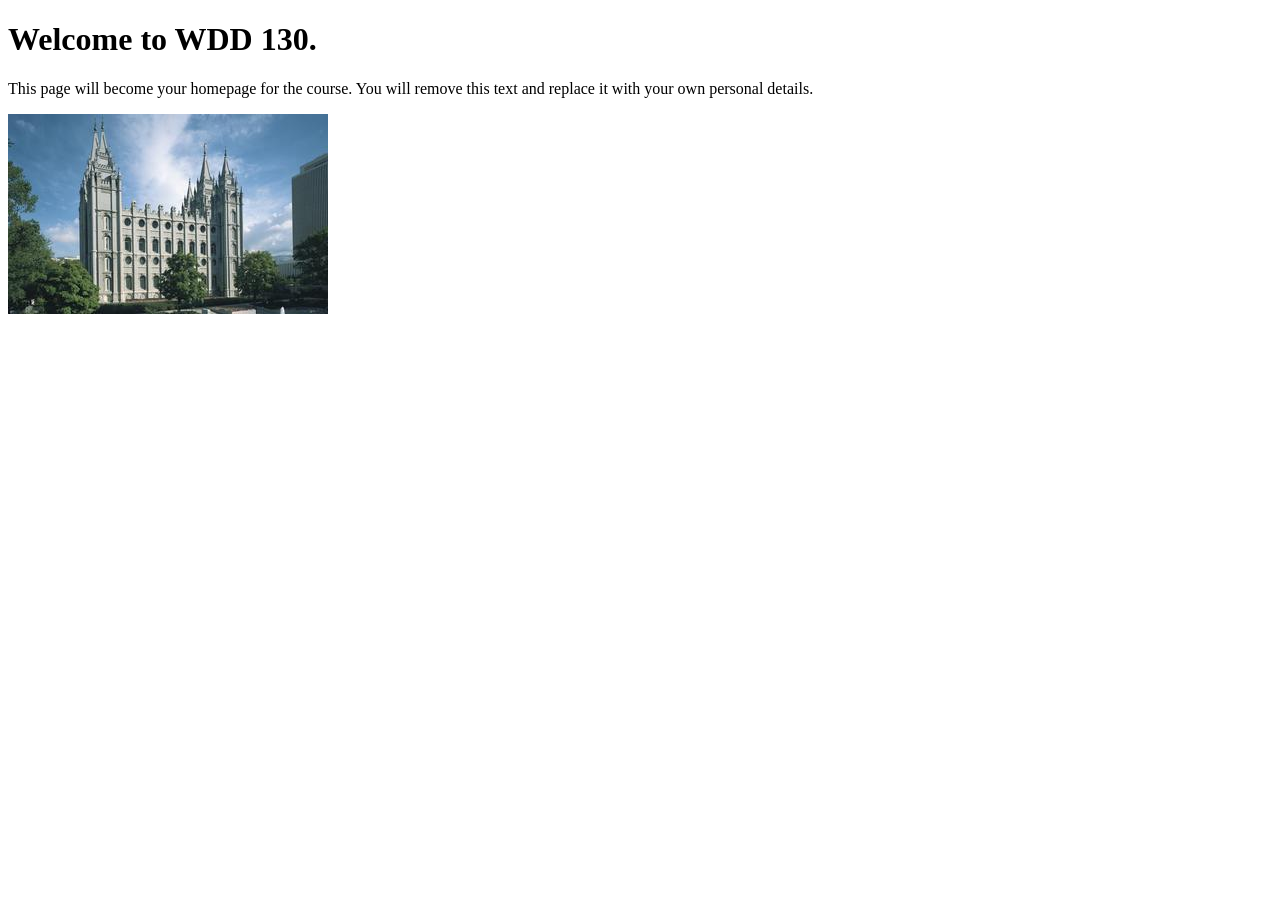
==== index.html @ 3cbc57b6 "Initial commit" ====
<!DOCTYPE html>
<html lang="en">
<head>
    <meta charset="UTF-8">
    <meta name="viewport" content="width=device-width, initial-scale=1.0">
    <title>WDD 130 | Personal Homepage</title>
</head>
<body>
    <h1>Welcome to WDD 130.</h1>
    <p>This page will become your homepage for the course. You will remove this text and replace it with your own personal details.</p>

    <img src="images/salt-lake-temple.jpg" alt="The Salt Lake Temple.">
</body>
</html>
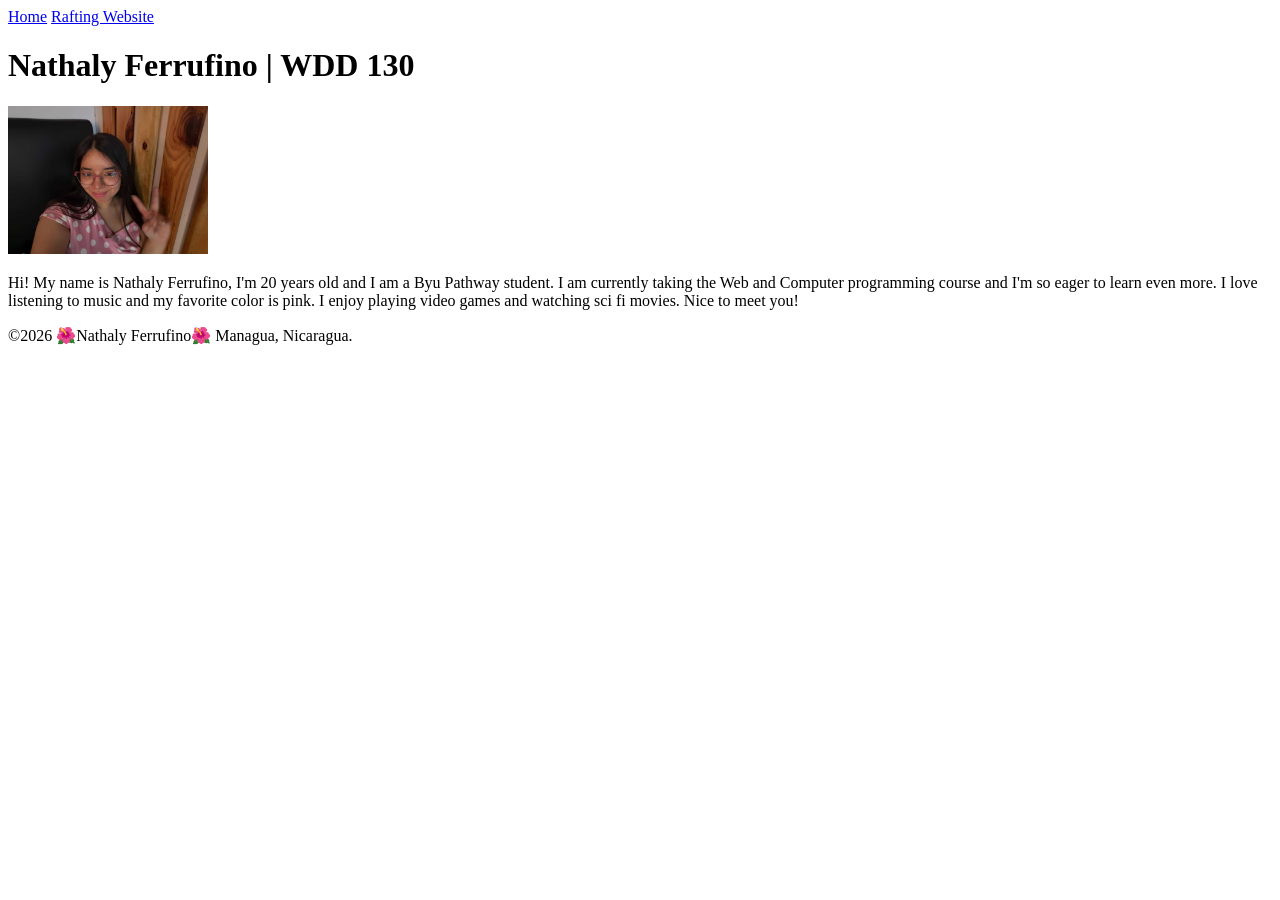
==== commit 7632d705: "completed the home page assignment." ====
--- a/index.html
+++ b/index.html
@@ -1,14 +1,31 @@
 <!DOCTYPE html>
 <html lang="en">
+
 <head>
     <meta charset="UTF-8">
     <meta name="viewport" content="width=device-width, initial-scale=1.0">
-    <title>WDD 130 | Personal Homepage</title>
+    <title>Nathaly Ferrufino | WDD 130</title>
 </head>
+
 <body>
-    <h1>Welcome to WDD 130.</h1>
-    <p>This page will become your homepage for the course. You will remove this text and replace it with your own personal details.</p>
+    <header>
+        <nav>
+            <a href="#">Home</a>
+            <a href="wwr/">Rafting Website</a>
+        </nav>
+    </header>
+    <main>
+        <h1>Nathaly Ferrufino | WDD 130</h1>
+        <img src="images/profile.jpg" alt="Nathaly Ferrufino Profile Picture" width="200">
+        <p>Hi! My name is Nathaly Ferrufino, I'm 20 years old and I am a Byu Pathway student. I am currently taking the
+            Web and Computer programming course and I'm so eager to learn even more.
+            I love listening to music and my favorite color is pink. I enjoy playing video games and watching sci fi
+            movies. Nice to meet you!
+        </p>
+    </main>
+    <footer>
+        <p>  ©️2026 🌺Nathaly Ferrufino🌺 Managua, Nicaragua.</p>
+    </footer>
+</body>
 
-    <img src="images/salt-lake-temple.jpg" alt="The Salt Lake Temple.">
-</body>
 </html>
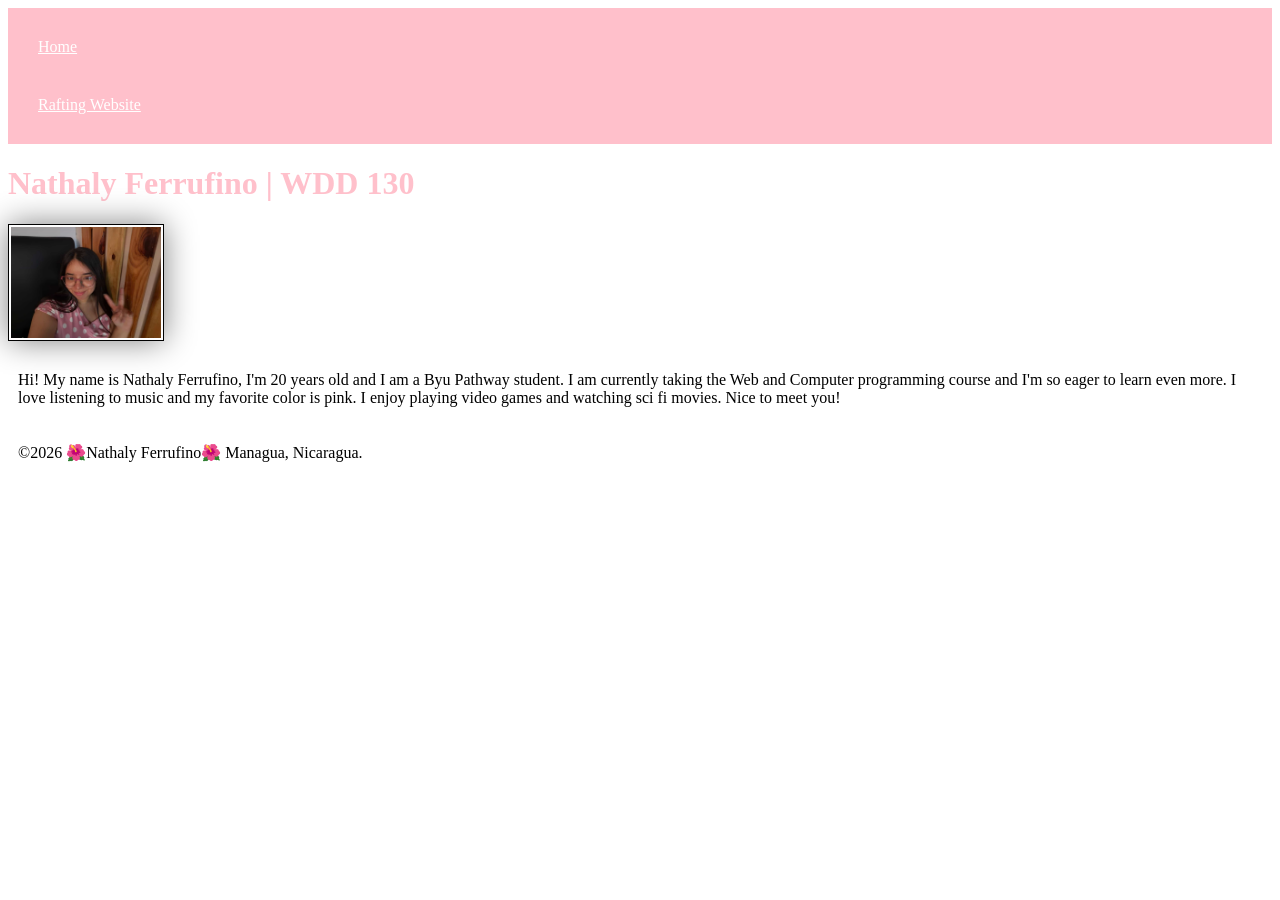
==== commit 332041d3: "completed the introduction to css activity and linked css to my page" ====
--- a/index.html
+++ b/index.html
@@ -5,6 +5,7 @@
     <meta charset="UTF-8">
     <meta name="viewport" content="width=device-width, initial-scale=1.0">
     <title>Nathaly Ferrufino | WDD 130</title>
+    <link rel="stylesheet" href="styles/styles.css">
 </head>
 
 <body>
@@ -24,7 +25,7 @@
         </p>
     </main>
     <footer>
-        <p>  ©️2026 🌺Nathaly Ferrufino🌺 Managua, Nicaragua.</p>
+        <p> ©️2026 🌺Nathaly Ferrufino🌺 Managua, Nicaragua.</p>
     </footer>
 </body>
 
--- a/styles/styles.css
+++ b/styles/styles.css
@@ -0,0 +1,26 @@
+nav {
+    background-color: pink;
+    padding: 10px;
+}
+
+nav a {
+    color: white;
+    display: block;
+    padding: 20px;
+}
+
+h1 {
+    color: pink;
+}
+
+img {
+    width: 150px;
+    height: auto;
+    border: 1px solid black;
+    padding: 2px;
+    box-shadow: 0 0 30px gray;
+}
+
+p {
+    padding: 10px;
+}
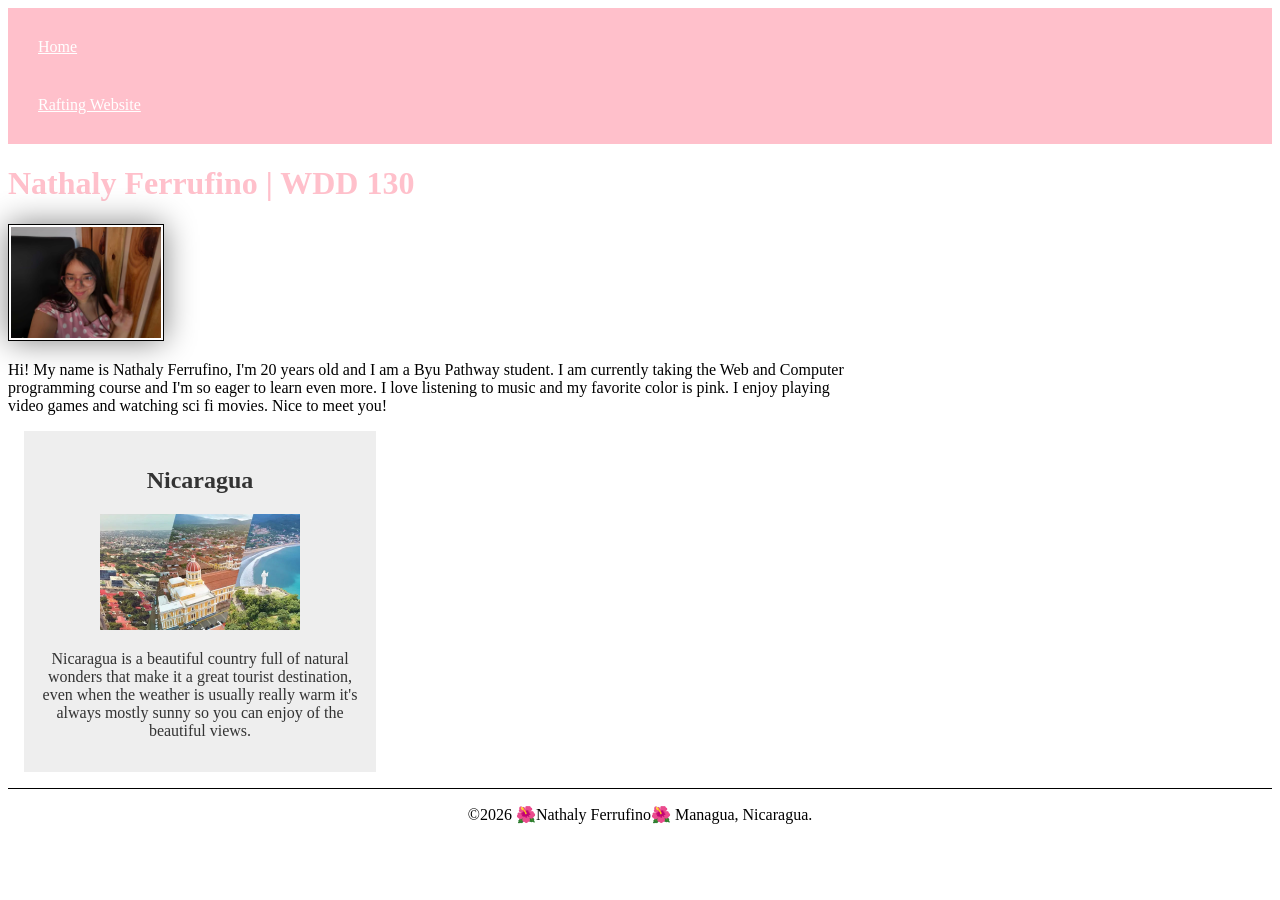
==== commit e66cc654: "home page enhancement assigment completed, first draft." ====
--- a/index.html
+++ b/index.html
@@ -5,6 +5,9 @@
     <meta charset="UTF-8">
     <meta name="viewport" content="width=device-width, initial-scale=1.0">
     <title>Nathaly Ferrufino | WDD 130</title>
+    <meta name="description"
+        content="My name is Nathaly Ferrufino and I'm currently studying the Web fundamentals course, this page was created to introduce myself and get to know me a little better!.">
+    <meta name="author" content="Nathaly Ferrufino">
     <link rel="stylesheet" href="styles/styles.css">
 </head>
 
@@ -24,6 +27,12 @@
             movies. Nice to meet you!
         </p>
     </main>
+    <aside>
+        <h2>Nicaragua</h2>
+        <img src="images/nicaragua.jpg" alt="Nicaragua landscapes" width="200">
+        <p>Nicaragua is a beautiful country full of natural wonders that make it a great tourist destination, even when
+            the weather is usually really warm it's always mostly sunny so you can enjoy of the beautiful views.</p>
+    </aside>
     <footer>
         <p> ©️2026 🌺Nathaly Ferrufino🌺 Managua, Nicaragua.</p>
     </footer>
--- a/styles/styles.css
+++ b/styles/styles.css
@@ -13,7 +13,7 @@
     color: pink;
 }
 
-img {
+main img {
     width: 150px;
     height: auto;
     border: 1px solid black;
@@ -22,5 +22,30 @@
 }
 
 p {
-    padding: 10px;
+    padding: 0;
+}
+
+main {
+    max-width: 840px;
+}
+
+aside {
+    width: 20rem;
+    margin: 1rem;
+    border: 1px solid rgb(0, 0, 0 / 0.2);
+    padding: 1rem;
+    background-color: #eee;
+    color: #333;
+    text-align: center;
+}
+
+aside img {
+    width: 200px;
+    height: auto;
+}
+
+footer {
+    margin-top: 15px;
+    border-top: 1px solid #000;
+    text-align: center;
 }
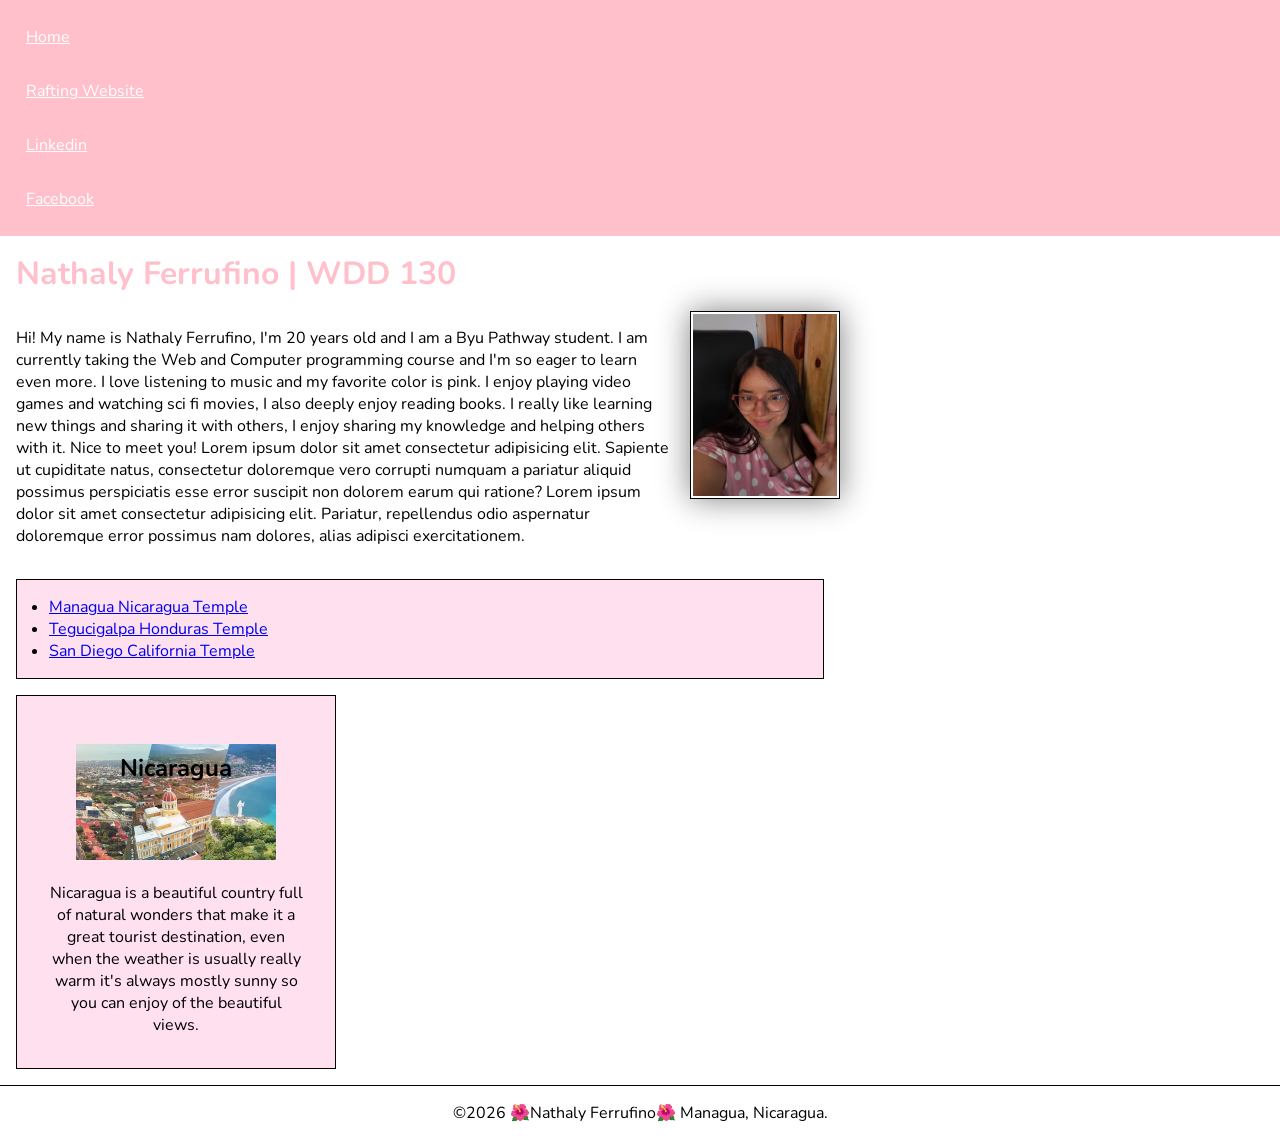
==== commit 720c5b39: "completed code-along activity" ====
--- a/index.html
+++ b/index.html
@@ -5,10 +5,12 @@
     <meta charset="UTF-8">
     <meta name="viewport" content="width=device-width, initial-scale=1.0">
     <title>Nathaly Ferrufino | WDD 130</title>
-    <meta name="description"
-        content="My name is Nathaly Ferrufino and I'm currently studying the Web fundamentals course, this page was created to introduce myself and get to know me a little better!.">
+    <meta name="description" content="This page was created to introduce myself and get to know me a little better.">
     <meta name="author" content="Nathaly Ferrufino">
     <link rel="stylesheet" href="styles/styles.css">
+   <link rel="preconnect" href="https://fonts.googleapis.com">
+<link rel="preconnect" href="https://fonts.gstatic.com" crossorigin>
+<link href="https://fonts.googleapis.com/css2?family=Nunito&display=swap" rel="stylesheet">
 </head>
 
 <body>
@@ -16,6 +18,9 @@
         <nav>
             <a href="#">Home</a>
             <a href="wwr/">Rafting Website</a>
+            <a href="https://linkedin.com.">Linkedin</a>
+            <a href="https://www.facebook.com/nathalymarcela.ferrufinoescobar.3/?locale=es_LA">Facebook</a>
+
         </nav>
     </header>
     <main>
@@ -24,10 +29,23 @@
         <p>Hi! My name is Nathaly Ferrufino, I'm 20 years old and I am a Byu Pathway student. I am currently taking the
             Web and Computer programming course and I'm so eager to learn even more.
             I love listening to music and my favorite color is pink. I enjoy playing video games and watching sci fi
-            movies. Nice to meet you!
+            movies, I also deeply enjoy reading books. I really like learning new things and sharing it with others, I
+            enjoy sharing my knowledge and
+            helping others with it. Nice to meet you! Lorem ipsum dolor sit amet consectetur adipisicing elit. Sapiente
+            ut cupiditate natus, consectetur doloremque vero corrupti numquam a pariatur aliquid possimus perspiciatis
+            esse error suscipit non dolorem earum qui ratione? Lorem ipsum dolor sit amet consectetur adipisicing elit.
+            Pariatur, repellendus odio aspernatur doloremque error possimus nam dolores, alias adipisci exercitationem.
         </p>
+        <ul class="box indent">
+            <li><a href="https://www.churchofjesuschrist.org/temples/details/managua-nicaragua-temple?lang=eng"
+                    target="_blank" rel="noopener">Managua Nicaragua Temple</a></li>
+            <li><a href="https://www.churchofjesuschrist.org/temples/details/tegucigalpa-honduras-temple?lang=eng"
+                    target="_blank" rel="noopener">Tegucigalpa Honduras Temple</a></li>
+            <li><a href="https://www.churchofjesuschrist.org/temples/details/san-diego-california-temple?lang=eng"
+                    target="_blank" rel="noopener">San Diego California Temple</a></li>
+        </ul>
     </main>
-    <aside>
+    <aside class="box">
         <h2>Nicaragua</h2>
         <img src="images/nicaragua.jpg" alt="Nicaragua landscapes" width="200">
         <p>Nicaragua is a beautiful country full of natural wonders that make it a great tourist destination, even when
--- a/styles/styles.css
+++ b/styles/styles.css
@@ -1,3 +1,14 @@
+* {
+    margin: 0;
+    padding: 0;
+    box-sizing: border-box;
+}
+
+body {
+font-size: 16px;
+font-family: nunito, Arial, sans-serif;
+}
+
 nav {
     background-color: pink;
     padding: 10px;
@@ -6,23 +17,26 @@
 nav a {
     color: white;
     display: block;
-    padding: 20px;
+    padding: 1rem;
 }
 
 h1 {
     color: pink;
+    padding: 1rem;
 }
 
 main img {
+    float: right;
     width: 150px;
     height: auto;
     border: 1px solid black;
     padding: 2px;
     box-shadow: 0 0 30px gray;
+    margin: 0 0 1rem 1rem;
 }
 
 p {
-    padding: 0;
+    padding: 1rem;
 }
 
 main {
@@ -32,7 +46,7 @@
 aside {
     width: 20rem;
     margin: 1rem;
-    border: 1px solid rgb(0, 0, 0 / 0.2);
+    border: 1px solid rgb(0, 0, 0/ 0.2);
     padding: 1rem;
     background-color: #eee;
     color: #333;
@@ -42,10 +56,37 @@
 aside img {
     width: 200px;
     height: auto;
+    /* Using auto on the height avoids distorting the image */
 }
 
 footer {
     margin-top: 15px;
     border-top: 1px solid #000;
     text-align: center;
+}
+
+/* Class Selectors */
+
+.box {
+    border: 1px solid black;
+    margin: 1rem;
+    padding: 1rem;
+    background-color: #ffe0ee;
+    color: #000;
+}
+
+.indent {
+    padding-left: 2rem;
+}
+
+aside {
+    width: 20em;
+    text-align: center;
+}
+
+aside h2 {
+    position: absolute;
+    bottom: -40px;
+    left: 0px;
+    position: relative;
 }
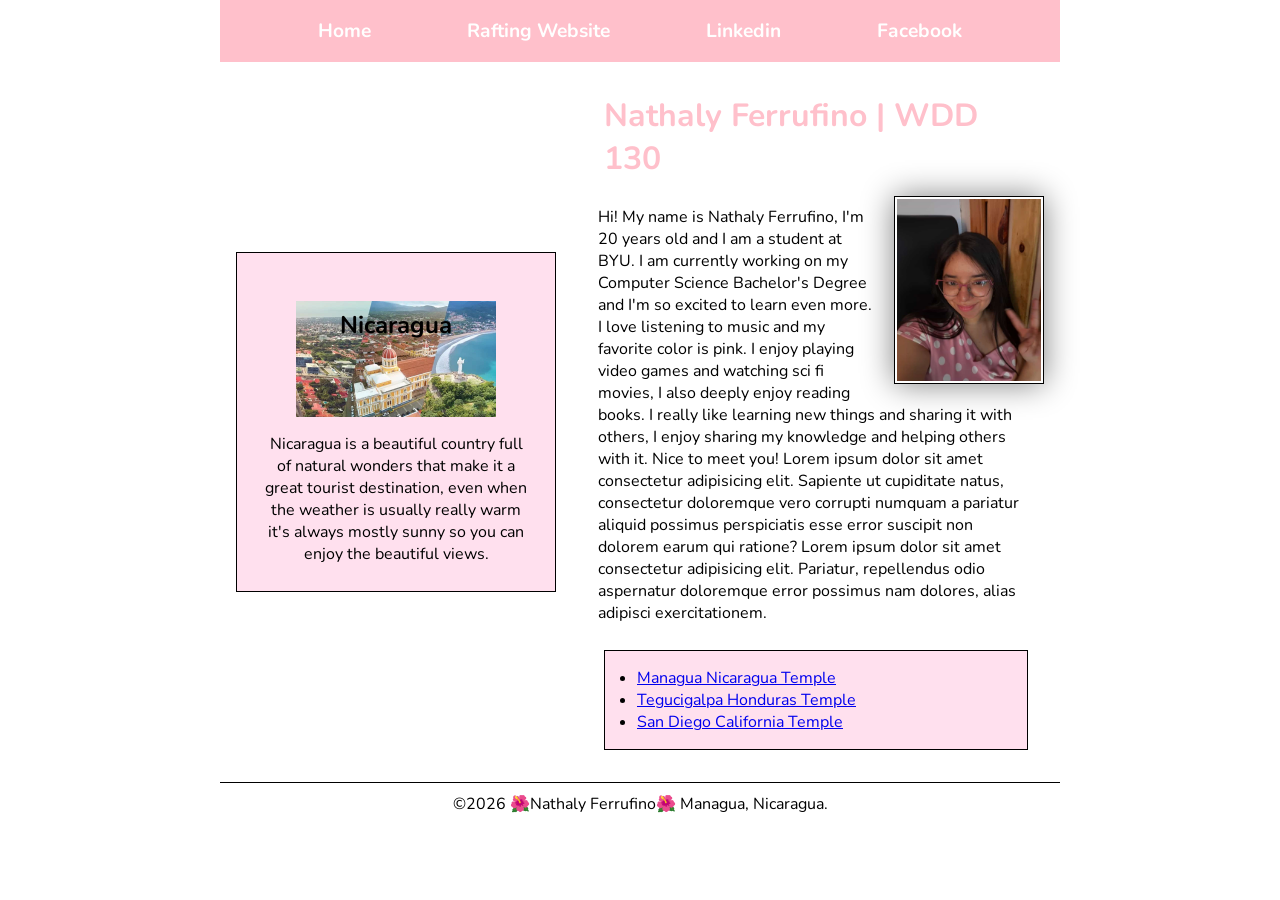
==== commit 6483b8fc: "home page layout enhancements" ====
--- a/index.html
+++ b/index.html
@@ -5,12 +5,13 @@
     <meta charset="UTF-8">
     <meta name="viewport" content="width=device-width, initial-scale=1.0">
     <title>Nathaly Ferrufino | WDD 130</title>
-    <meta name="description" content="This page was created to introduce myself and get to know me a little better.">
+    <meta name="description"
+      content="This page was created to introduce myself and get to know me a little better.">
     <meta name="author" content="Nathaly Ferrufino">
     <link rel="stylesheet" href="styles/styles.css">
-   <link rel="preconnect" href="https://fonts.googleapis.com">
-<link rel="preconnect" href="https://fonts.gstatic.com" crossorigin>
-<link href="https://fonts.googleapis.com/css2?family=Nunito&display=swap" rel="stylesheet">
+    <link rel="preconnect" href="https://fonts.googleapis.com">
+    <link rel="preconnect" href="https://fonts.gstatic.com" crossorigin>
+    <link href="https://fonts.googleapis.com/css2?family=Nunito&display=swap" rel="stylesheet">
 </head>
 
 <body>
@@ -19,38 +20,50 @@
             <a href="#">Home</a>
             <a href="wwr/">Rafting Website</a>
             <a href="https://linkedin.com.">Linkedin</a>
-            <a href="https://www.facebook.com/nathalymarcela.ferrufinoescobar.3/?locale=es_LA">Facebook</a>
+            <a
+              href="https://www.facebook.com/nathalymarcela.ferrufinoescobar.3/?locale=es_LA">Facebook</a>
 
         </nav>
     </header>
-    <main>
-        <h1>Nathaly Ferrufino | WDD 130</h1>
-        <img src="images/profile.jpg" alt="Nathaly Ferrufino Profile Picture" width="200">
-        <p>Hi! My name is Nathaly Ferrufino, I'm 20 years old and I am a Byu Pathway student. I am currently taking the
-            Web and Computer programming course and I'm so eager to learn even more.
-            I love listening to music and my favorite color is pink. I enjoy playing video games and watching sci fi
-            movies, I also deeply enjoy reading books. I really like learning new things and sharing it with others, I
-            enjoy sharing my knowledge and
-            helping others with it. Nice to meet you! Lorem ipsum dolor sit amet consectetur adipisicing elit. Sapiente
-            ut cupiditate natus, consectetur doloremque vero corrupti numquam a pariatur aliquid possimus perspiciatis
-            esse error suscipit non dolorem earum qui ratione? Lorem ipsum dolor sit amet consectetur adipisicing elit.
-            Pariatur, repellendus odio aspernatur doloremque error possimus nam dolores, alias adipisci exercitationem.
-        </p>
-        <ul class="box indent">
-            <li><a href="https://www.churchofjesuschrist.org/temples/details/managua-nicaragua-temple?lang=eng"
-                    target="_blank" rel="noopener">Managua Nicaragua Temple</a></li>
-            <li><a href="https://www.churchofjesuschrist.org/temples/details/tegucigalpa-honduras-temple?lang=eng"
-                    target="_blank" rel="noopener">Tegucigalpa Honduras Temple</a></li>
-            <li><a href="https://www.churchofjesuschrist.org/temples/details/san-diego-california-temple?lang=eng"
-                    target="_blank" rel="noopener">San Diego California Temple</a></li>
-        </ul>
-    </main>
-    <aside class="box">
-        <h2>Nicaragua</h2>
-        <img src="images/nicaragua.jpg" alt="Nicaragua landscapes" width="200">
-        <p>Nicaragua is a beautiful country full of natural wonders that make it a great tourist destination, even when
-            the weather is usually really warm it's always mostly sunny so you can enjoy of the beautiful views.</p>
-    </aside>
+    <div class="grid">
+        <main>
+            <h1>Nathaly Ferrufino | WDD 130</h1>
+            <img src="images/profile.jpg" alt="Nathaly Ferrufino Profile Picture" width="200">
+            <p>Hi! My name is Nathaly Ferrufino, I'm 20 years old and I am a student at BYU. I
+                am currently working on my Computer Science Bachelor's Degree and I'm so excited to
+                learn even more.
+                I love listening to music and my favorite color is pink. I enjoy playing video games
+                and watching sci fi
+                movies, I also deeply enjoy reading books. I really like learning new things and
+                sharing it with others, I
+                enjoy sharing my knowledge and
+                helping others with it. Nice to meet you! Lorem ipsum dolor sit amet consectetur
+                adipisicing elit. Sapiente
+                ut cupiditate natus, consectetur doloremque vero corrupti numquam a pariatur aliquid
+                possimus perspiciatis
+                esse error suscipit non dolorem earum qui ratione? Lorem ipsum dolor sit amet
+                consectetur adipisicing elit.
+                Pariatur, repellendus odio aspernatur doloremque error possimus nam dolores, alias
+                adipisci exercitationem.
+            </p>
+            <ul class="box indent">
+                <li><a href="https://www.churchofjesuschrist.org/temples/details/managua-nicaragua-temple?lang=eng"
+                      target="_blank" rel="noopener">Managua Nicaragua Temple</a></li>
+                <li><a href="https://www.churchofjesuschrist.org/temples/details/tegucigalpa-honduras-temple?lang=eng"
+                      target="_blank" rel="noopener">Tegucigalpa Honduras Temple</a></li>
+                <li><a href="https://www.churchofjesuschrist.org/temples/details/san-diego-california-temple?lang=eng"
+                      target="_blank" rel="noopener">San Diego California Temple</a></li>
+            </ul>
+        </main>
+        <aside class="box">
+            <h2>Nicaragua</h2>
+            <img src="images/nicaragua.jpg" alt="Nicaragua landscapes" width="200">
+            <p>Nicaragua is a beautiful country full of natural wonders that make it a great tourist
+                destination, even when
+                the weather is usually really warm it's always mostly sunny so you can enjoy the
+                beautiful views.</p>
+        </aside>
+    </div>
     <footer>
         <p> ©️2026 🌺Nathaly Ferrufino🌺 Managua, Nicaragua.</p>
     </footer>
--- a/styles/styles.css
+++ b/styles/styles.css
@@ -5,24 +5,32 @@
 }
 
 body {
-font-size: 16px;
-font-family: nunito, Arial, sans-serif;
+    font-size: 16px;
+    font-family: nunito, Arial, sans-serif;
 }
 
 nav {
     background-color: pink;
     padding: 10px;
+    display: flex;
+    align-items: center;
+    justify-content: space-evenly;
 }
 
 nav a {
     color: white;
     display: block;
-    padding: 1rem;
+    padding: 0.5rem;
+    text-decoration: none;
+    font-size: 1.2rem;
+    font-weight: 700;
+    color: #fff;
 }
 
 h1 {
     color: pink;
     padding: 1rem;
+    border-bottom: #000;
 }
 
 main img {
@@ -36,11 +44,12 @@
 }
 
 p {
-    padding: 1rem;
+    padding: 10px;
 }
 
 main {
-    max-width: 840px;
+    grid-column: 2/3;
+    margin: 1rem;
 }
 
 aside {
@@ -48,9 +57,12 @@
     margin: 1rem;
     border: 1px solid rgb(0, 0, 0/ 0.2);
     padding: 1rem;
+    position: relative;
     background-color: #eee;
     color: #333;
     text-align: center;
+    grid-column: 1/2;
+    grid-row: 1/2;
 }
 
 aside img {
@@ -89,4 +101,16 @@
     bottom: -40px;
     left: 0px;
     position: relative;
+}
+
+header,
+.grid,
+footer {
+    max-width: 840px;
+    margin: 0 auto;
+}
+
+.grid {
+    display: grid;
+    align-items: center;
 }
